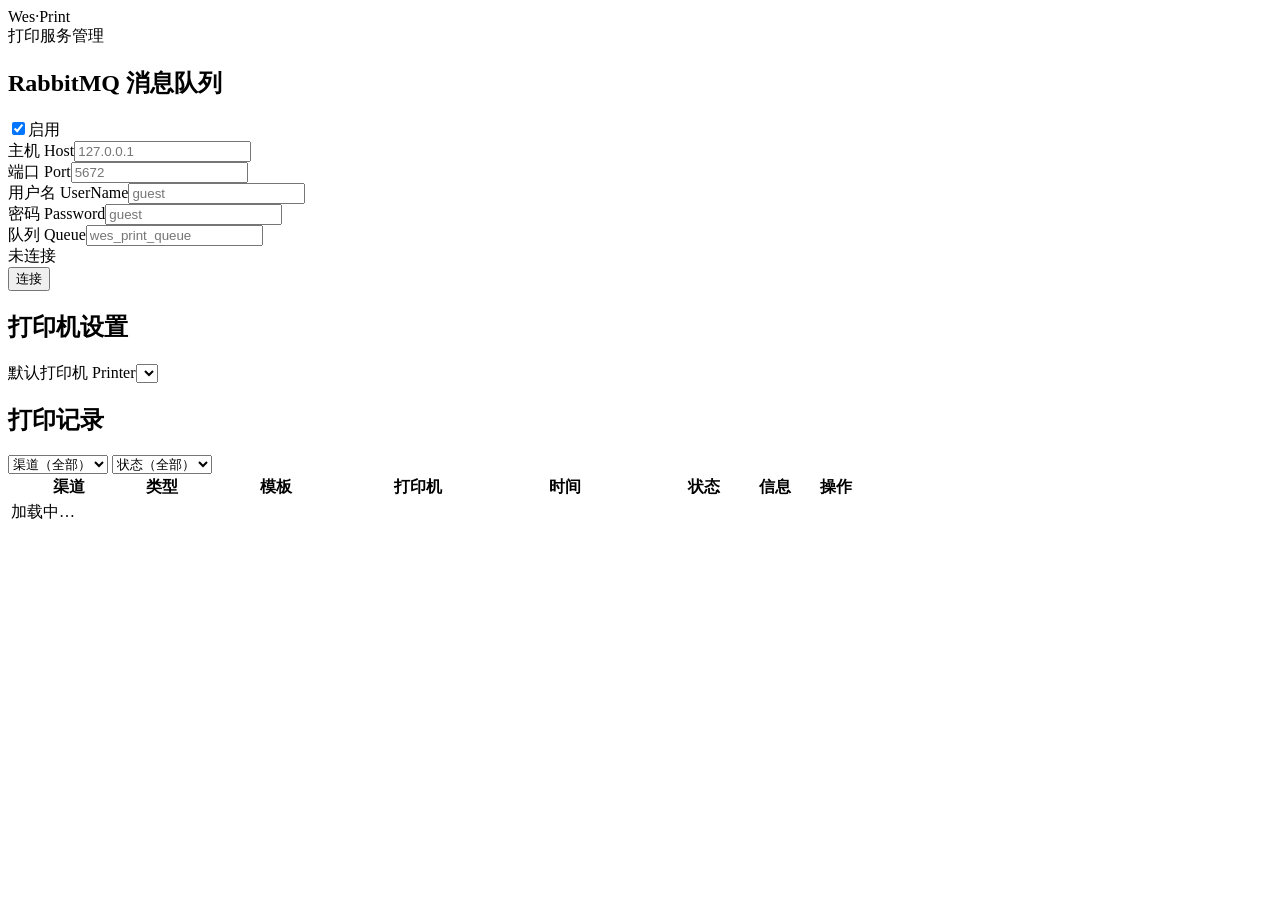
==== Wes.Print.Core/Api/Admin/wwwroot/index.html @ 4d4b343f "初始化" ====
<!doctype html>
<html lang="zh">
<head>
  <meta charset="utf-8">
  <meta name="viewport" content="width=device-width,initial-scale=1">
  <title>打印服务 · Wes Print</title>
  <link rel="stylesheet" href="/admin/app.css">
</head>
<body>
  <div class="wrap">
    <div class="top">
      <div class="brand">Wes<span>·</span>Print</div>
      <div class="sub">打印服务管理</div>
    </div>
    <main>
      <div class="card">
        <div class="titlebar">
          <h2>RabbitMQ 消息队列 <span id="mqState" class="dot muted" title=""></span></h2>
          <label class="switch"><input type="checkbox" id="mqOn" checked><span>启用</span></label>
        </div>
        <div id="mqBox">
          <div class="row3">
            <div><label>主机 Host</label><input id="host" placeholder="127.0.0.1"></div>
            <div><label>端口 Port</label><input id="port" type="number" placeholder="5672"></div>
            <div><label>用户名 UserName</label><input id="user" placeholder="guest"></div>
            <div><label>密码 Password</label><input id="pass" type="password" placeholder="guest"></div>
            <div><label>队列 Queue</label><input id="queue" placeholder="wes_print_queue"></div>
          </div>
          <div class="mqStatus">
            <div class="mqInfo"><span id="mqState2" class="dot muted"></span><span id="mqText">未连接</span></div>
            <button id="mqToggle" class="btn-connect">连接</button>
          </div>
        </div>
      </div>

      <div class="card">
        <h2>打印机设置</h2>
        <div class="row">
          <div style="flex:0 0 320px"><label>默认打印机 Printer</label><select id="printer"></select></div>
        </div>
      </div>

      <div class="card">
        <h2>打印记录</h2>
        <div class="row">
          <select id="channel"><option value="">渠道（全部）</option><option value="Api">Api</option><option value="RabbitMQ">RabbitMQ</option></select>
          <select id="status"><option value="">状态（全部）</option><option value="Success">Success</option><option value="Failed">Failed</option><option value="Pending">Pending</option></select>
        </div>
        <div class="tablewrap">
          <table>
            <colgroup>
              <col style="width:118px">
              <col style="width:64px"><col style="width:160px"><col style="width:120px"><col style="width:170px"><col style="width:104px"><col><col style="width:84px">
            </colgroup>
            <thead><tr><th>渠道</th><th>类型</th><th>模板</th><th>打印机</th><th>时间</th><th>状态</th><th>信息</th><th>操作</th></tr></thead>
            <tbody id="rows"><tr><td colspan="8" style="color:var(--muted)">加载中…</td></tr></tbody>
          </table>
        </div>
        <div class="pager" id="pager"></div>
      </div>
    </main>
  </div>
  <div class="toast" id="toast"></div>

  <!-- 打印参数查看弹窗 -->
  <div class="modal" id="modal" hidden>
    <div class="modal-mask" id="modalMask"></div>
    <div class="modal-box">
      <div class="modal-head">
        <span>打印参数详情</span>
        <button class="modal-x" id="modalX" title="关闭">×</button>
      </div>
      <div class="modal-body" id="modalBody"></div>
    </div>
  </div>

  <script src="/admin/app.js"></script>
</body>
</html>
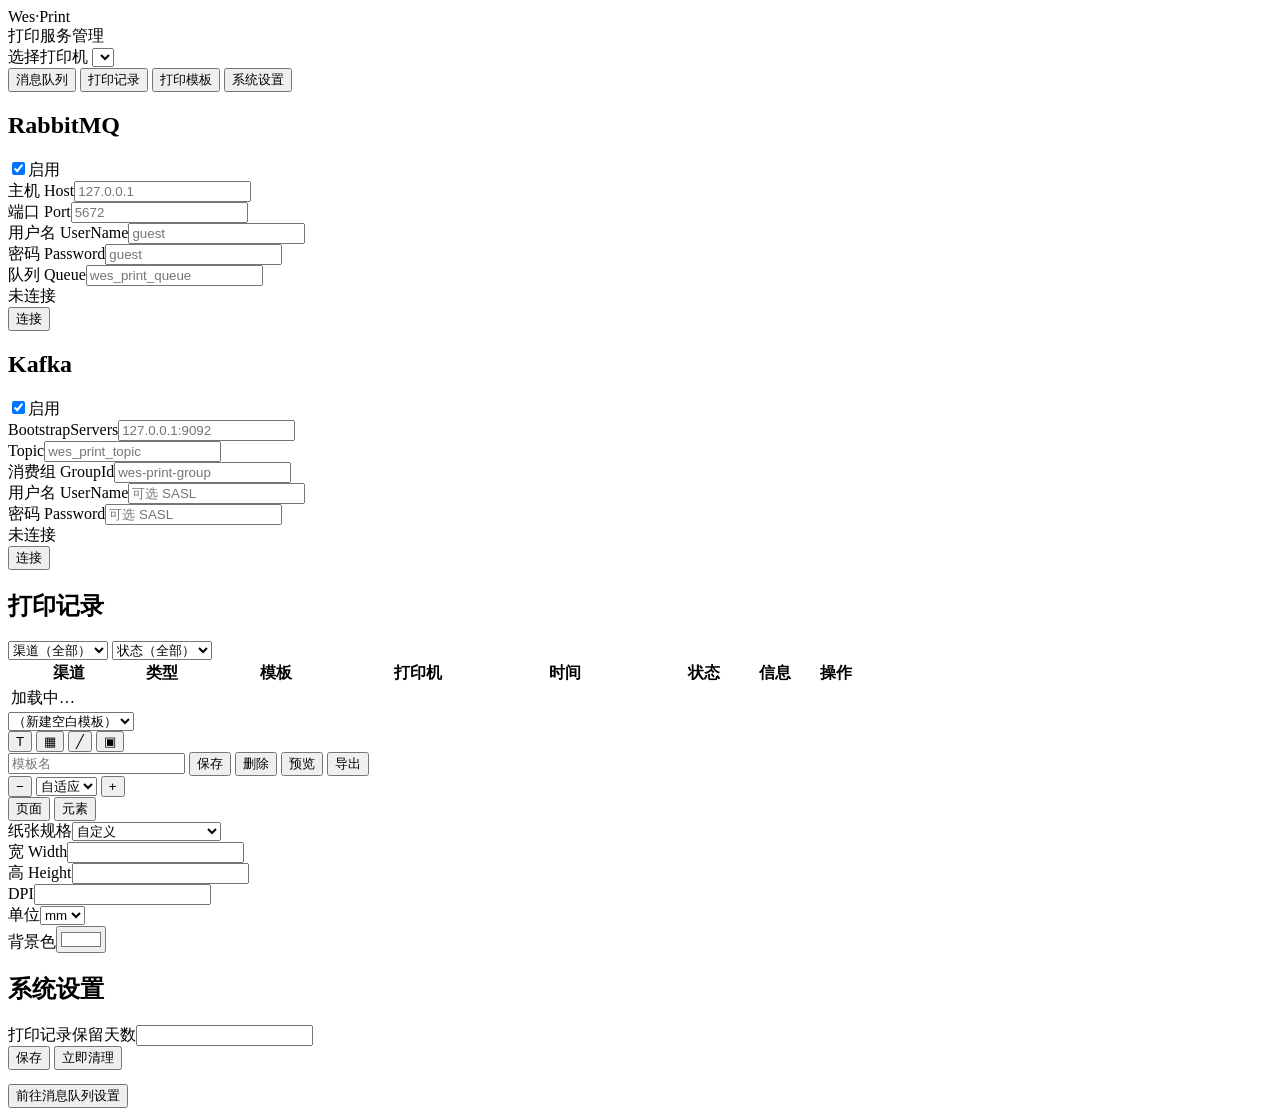
==== commit 4a243311: "支持kafka，新增模板设计器和模板设计文档" ====
--- a/Wes.Print.Core/Api/Admin/wwwroot/index.html
+++ b/Wes.Print.Core/Api/Admin/wwwroot/index.html
@@ -5,41 +5,81 @@
   <meta name="viewport" content="width=device-width,initial-scale=1">
   <title>打印服务 · Wes Print</title>
   <link rel="stylesheet" href="/admin/app.css">
+  <script>
+    window.addEventListener('error', function (e) {
+      var bar = document.getElementById('errbar');
+      if (!bar) { bar = document.createElement('div'); bar.id = 'errbar';
+        bar.style.cssText = 'position:fixed;top:0;left:0;right:0;z-index:99999;background:#b00;color:#fff;font:13px/1.6 monospace;padding:8px 12px;white-space:pre-wrap';
+        document.body.appendChild(bar); }
+      bar.textContent = 'JS错误: ' + (e.message || e.error) + (e.filename ? (' @ ' + e.filename + ':' + e.lineno) : '');
+    });
+  </script>
 </head>
 <body>
   <div class="wrap">
     <div class="top">
       <div class="brand">Wes<span>·</span>Print</div>
       <div class="sub">打印服务管理</div>
+      <div class="top-printer">
+        <label>选择打印机</label>
+        <select id="printer"></select>
+      </div>
     </div>
-    <main>
-      <div class="card">
+    <nav class="nav">
+      <button class="nav-btn" data-view="mq">消息队列</button>
+      <button class="nav-btn" data-view="records">打印记录</button>
+      <button class="nav-btn" data-view="templates">打印模板</button>
+      <button class="nav-btn" data-view="settings">系统设置</button>
+    </nav>
+
+    <!-- 消息队列：RabbitMQ / Kafka 双通道，可同时开启 -->
+    <section class="view" id="view-mq">
+
+      <!-- RabbitMQ 通道 -->
+      <div class="card" id="card-rabbitmq">
         <div class="titlebar">
-          <h2>RabbitMQ 消息队列 <span id="mqState" class="dot muted" title=""></span></h2>
-          <label class="switch"><input type="checkbox" id="mqOn" checked><span>启用</span></label>
-        </div>
-        <div id="mqBox">
+          <h2>RabbitMQ <span class="dot muted mq-dot" data-key="rabbitmq" title=""></span></h2>
+          <label class="switch"><input type="checkbox" class="mq-on" data-key="rabbitmq" checked><span>启用</span></label>
+        </div>
+        <div class="mq-body" data-key="rabbitmq">
           <div class="row3">
-            <div><label>主机 Host</label><input id="host" placeholder="127.0.0.1"></div>
-            <div><label>端口 Port</label><input id="port" type="number" placeholder="5672"></div>
-            <div><label>用户名 UserName</label><input id="user" placeholder="guest"></div>
-            <div><label>密码 Password</label><input id="pass" type="password" placeholder="guest"></div>
-            <div><label>队列 Queue</label><input id="queue" placeholder="wes_print_queue"></div>
+            <div><label>主机 Host</label><input class="f-host" placeholder="127.0.0.1"></div>
+            <div><label>端口 Port</label><input class="f-port" type="number" placeholder="5672"></div>
+            <div><label>用户名 UserName</label><input class="f-user" placeholder="guest"></div>
+            <div><label>密码 Password</label><input class="f-pass" type="password" placeholder="guest"></div>
+            <div><label>队列 Queue</label><input class="f-queue" placeholder="wes_print_queue"></div>
           </div>
           <div class="mqStatus">
-            <div class="mqInfo"><span id="mqState2" class="dot muted"></span><span id="mqText">未连接</span></div>
-            <button id="mqToggle" class="btn-connect">连接</button>
-          </div>
-        </div>
-      </div>
-
-      <div class="card">
-        <h2>打印机设置</h2>
-        <div class="row">
-          <div style="flex:0 0 320px"><label>默认打印机 Printer</label><select id="printer"></select></div>
-        </div>
-      </div>
-
+            <div class="mqInfo"><span class="dot muted mq-dot2" data-key="rabbitmq"></span><span class="mq-text" data-key="rabbitmq">未连接</span></div>
+            <button class="btn-connect mq-toggle" data-key="rabbitmq">连接</button>
+          </div>
+        </div>
+      </div>
+
+      <!-- Kafka 通道 -->
+      <div class="card" id="card-kafka">
+        <div class="titlebar">
+          <h2>Kafka <span class="dot muted mq-dot" data-key="kafka" title=""></span></h2>
+          <label class="switch"><input type="checkbox" class="mq-on" data-key="kafka" checked><span>启用</span></label>
+        </div>
+        <div class="mq-body" data-key="kafka">
+          <div class="row3">
+            <div><label>BootstrapServers</label><input class="f-bootstrap" placeholder="127.0.0.1:9092"></div>
+            <div><label>Topic</label><input class="f-queue" placeholder="wes_print_topic"></div>
+            <div><label>消费组 GroupId</label><input class="f-group" placeholder="wes-print-group"></div>
+            <div><label>用户名 UserName</label><input class="f-user" placeholder="可选 SASL"></div>
+            <div><label>密码 Password</label><input class="f-pass" type="password" placeholder="可选 SASL"></div>
+          </div>
+          <div class="mqStatus">
+            <div class="mqInfo"><span class="dot muted mq-dot2" data-key="kafka"></span><span class="mq-text" data-key="kafka">未连接</span></div>
+            <button class="btn-connect mq-toggle" data-key="kafka">连接</button>
+          </div>
+        </div>
+      </div>
+    </section>
+
+    <!-- 打印记录 -->
+    <section class="view" id="view-records">
       <div class="card">
         <h2>打印记录</h2>
         <div class="row">
@@ -58,11 +98,102 @@
         </div>
         <div class="pager" id="pager"></div>
       </div>
-    </main>
+    </section>
+
+    <!-- 打印模板设计器 -->
+    <section class="view" id="view-templates">
+      <div class="card tpl-card">
+        <div class="tpl-toolbar">
+          <div class="tpl-group">
+            <select id="tplList" title="选择模板"><option value="">（新建空白模板）</option></select>
+            <div class="add-toolbar">
+              <button class="btn-sm" data-add="text" title="添加文本">T</button>
+              <button class="btn-sm" data-add="barcode" title="添加条码">▦</button>
+              <button class="btn-sm" data-add="line" title="添加直线">╱</button>
+              <button class="btn-sm" data-add="image" title="添加图片">▣</button>
+            </div>
+          </div>
+          <div class="tpl-group tpl-group-right">
+            <input id="tplSaveName" class="tpl-savename" type="text" placeholder="模板名" />
+            <button id="tplSave" class="btn-sm primary">保存</button>
+            <button id="tplDelete" class="btn-sm danger">删除</button>
+            <button id="tplPreview" class="btn-sm">预览</button>
+            <button id="tplExport" class="btn-sm">导出</button>
+          </div>
+        </div>
+        <div class="tpl-body">
+          <div class="tpl-canvas-wrap" id="tplCanvasWrap">
+            <div class="tpl-zoombar">
+              <button class="btn-sm" data-zoom="-" title="缩小">−</button>
+              <select id="tplZoom" title="缩放">
+                <option value="0">自适应</option>
+                <option value="0.5">50%</option>
+                <option value="0.75">75%</option>
+                <option value="1">100%</option>
+                <option value="1.25">125%</option>
+                <option value="1.5">150%</option>
+                <option value="2">200%</option>
+              </select>
+              <button class="btn-sm" data-zoom="+" title="放大">+</button>
+            </div>
+            <div class="tpl-canvas-scaler" id="tplCanvasScaler">
+              <div class="tpl-canvas" id="tplCanvas"></div>
+            </div>
+          </div>
+          <aside class="tpl-side">
+            <div class="tpl-tabs">
+              <button class="tpl-tab active" data-tab="page">页面</button>
+              <button class="tpl-tab" data-tab="elem">元素</button>
+            </div>
+            <div class="tpl-tab-panel" data-panel="page">
+              <div class="fld"><label>纸张规格</label><select id="pgPreset">
+                <option value="">自定义</option>
+                <option value="a4">A4 (210×297 mm)</option>
+                <option value="a5">A5 (148×210 mm)</option>
+                <option value="a6">A6 (105×148 mm)</option>
+                <option value="label-40">标签 40×30 mm</option>
+                <option value="label-60">标签 60×40 mm</option>
+                <option value="label-80">标签 80×50 mm</option>
+                <option value="label-100">标签 100×60 mm</option>
+                <option value="pos-80">热敏小票 80×200 mm</option>
+              </select></div>
+              <div class="fld-grid">
+                <div class="fld"><label>宽 Width</label><input id="pgW" type="number" step="0.1"></div>
+                <div class="fld"><label>高 Height</label><input id="pgH" type="number" step="0.1"></div>
+                <div class="fld"><label>DPI</label><input id="pgDpi" type="number"></div>
+                <div class="fld"><label>单位</label><select id="pgUnit"><option value="mm">mm</option><option value="px">px</option><option value="in">in</option></select></div>
+                <div class="fld fld-wide"><label>背景色</label><input id="pgBg" type="color" value="#ffffff"></div>
+              </div>
+            </div>
+            <div class="tpl-tab-panel" data-panel="elem" hidden>
+              <div id="propFields" style="display:none"></div>
+            </div>
+          </aside>
+        </div>
+        <div class="tpl-preview" id="tplPreviewBox" hidden>
+          <div class="tpl-side-h">渲染预览</div>
+          <div id="tplPreviewImg"><span class="muted">点击「预览」生成</span></div>
+        </div>
+      </div>
+    </section>
+
+    <!-- 系统设置 -->
+    <section class="view" id="view-settings">
+      <div class="card">
+        <h2>系统设置</h2>
+        <div class="row">
+          <div style="flex:0 0 260px"><label>打印记录保留天数</label><input id="retention" type="number" min="1"></div>
+          <button id="saveRetention" class="btn-sm primary">保存</button>
+          <button id="purgeNow" class="btn-sm danger">立即清理</button>
+        </div>
+        <div class="row" style="margin-top:14px">
+          <button id="openSettingsMq" class="btn-sm">前往消息队列设置</button>
+        </div>
+      </div>
+    </section>
   </div>
   <div class="toast" id="toast"></div>
 
-  <!-- 打印参数查看弹窗 -->
   <div class="modal" id="modal" hidden>
     <div class="modal-mask" id="modalMask"></div>
     <div class="modal-box">
